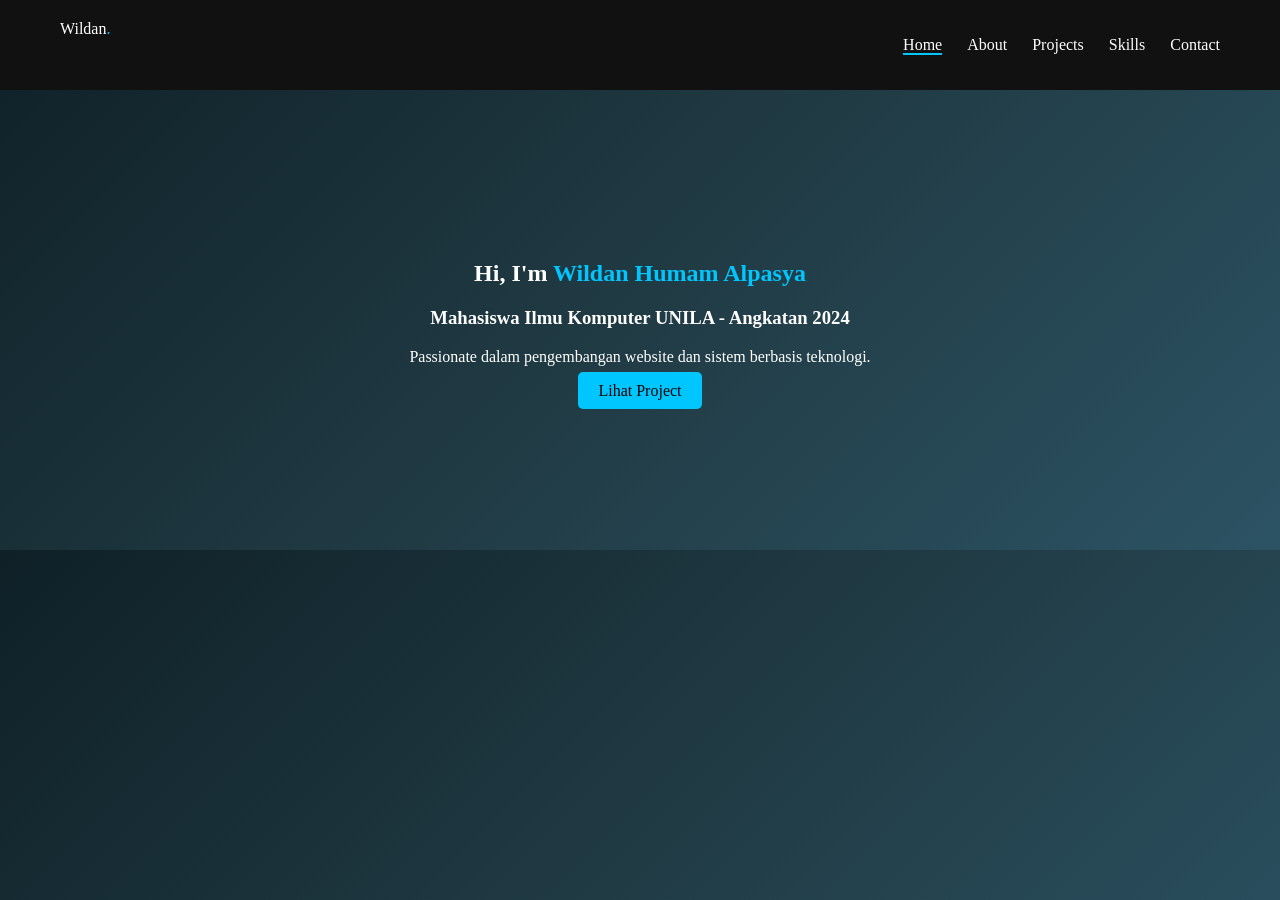
==== index.html @ ae26f10a "Add files via upload" ====
<!DOCTYPE html>
<html lang="id">
<head>
<meta charset="UTF-8">
<title>Wildan Humam Alpasya | Portfolio</title>
<link rel="stylesheet" href="css/style.css">
</head>
<body>

<nav>
  <div class="logo">Wildan<span>.</span></div>
  <ul>
    <li><a class="active" href="index.html">Home</a></li>
    <li><a href="about.html">About</a></li>
    <li><a href="projects.html">Projects</a></li>
    <li><a href="skills.html">Skills</a></li>
    <li><a href="contact.html">Contact</a></li>
  </ul>
</nav>

<section class="hero">
  <h1>Hi, I'm <span>Wildan Humam Alpasya</span></h1>
  <h3>Mahasiswa Ilmu Komputer UNILA - Angkatan 2024</h3>
  <p>Passionate dalam pengembangan website dan sistem berbasis teknologi.</p>
  <a href="projects.html" class="btn">Lihat Project</a>
</section>

<script src="js/script.js"></script>
</body>
</html>
---- css/style.css ----
body{
margin:0;
font-family:Segoe UI;
background:linear-gradient(135deg,#0f2027,#203a43,#2c5364);
color:white;
}

nav{
display:flex;
justify-content:space-between;
padding:20px 60px;
background:#111;
}

nav ul{
display:flex;
gap:25px;
list-style:none;
}

nav a{
color:white;
text-decoration:none;
}

.active{
border-bottom:2px solid #00c6ff;
}

.logo span{
color:#00c6ff;
}

.hero{
text-align:center;
padding:150px 20px;
}

.hero span{
color:#00c6ff;
}

.btn{
background:#00c6ff;
color:black;
padding:10px 20px;
text-decoration:none;
border:none;
cursor:pointer;
border-radius:5px;
}

.content{
padding:80px 100px;
text-align:center;
}

.project-container{
display:flex;
gap:20px;
justify-content:center;
flex-wrap:wrap;
}

.project{
background:#1c1c1c;
padding:20px;
width:250px;
border-radius:8px;
}

.filter-buttons button{
margin:10px;
padding:8px 15px;
cursor:pointer;
}

.skill{
margin:20px 0;
}

.bar{
background:#444;
height:20px;
border-radius:10px;
}

.fill{
background:#00c6ff;
height:100%;
border-radius:10px;
}
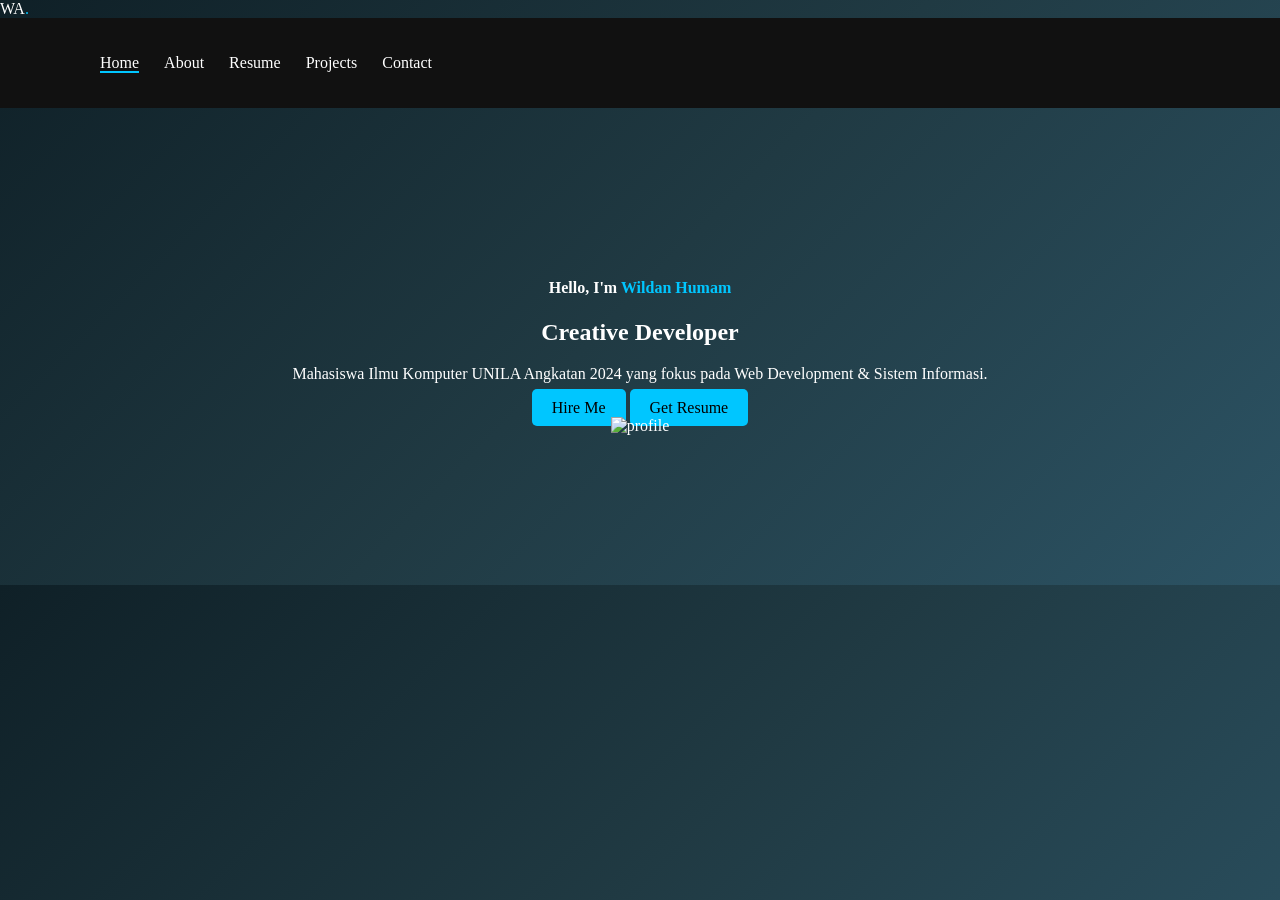
==== commit b13e6844: "Update index.html" ====
--- a/index.html
+++ b/index.html
@@ -2,29 +2,45 @@
 <html lang="id">
 <head>
 <meta charset="UTF-8">
-<title>Wildan Humam Alpasya | Portfolio</title>
+<title>Wildan Humam Alpasya</title>
 <link rel="stylesheet" href="css/style.css">
 </head>
 <body>
 
-<nav>
-  <div class="logo">Wildan<span>.</span></div>
-  <ul>
-    <li><a class="active" href="index.html">Home</a></li>
-    <li><a href="about.html">About</a></li>
-    <li><a href="projects.html">Projects</a></li>
-    <li><a href="skills.html">Skills</a></li>
-    <li><a href="contact.html">Contact</a></li>
-  </ul>
-</nav>
+<header>
+  <div class="logo">WA<span>.</span></div>
+  <nav>
+    <ul>
+      <li><a class="active" href="index.html">Home</a></li>
+      <li><a href="about.html">About</a></li>
+      <li><a href="resume.html">Resume</a></li>
+      <li><a href="projects.html">Projects</a></li>
+      <li><a href="contact.html">Contact</a></li>
+    </ul>
+  </nav>
+</header>
 
 <section class="hero">
-  <h1>Hi, I'm <span>Wildan Humam Alpasya</span></h1>
-  <h3>Mahasiswa Ilmu Komputer UNILA - Angkatan 2024</h3>
-  <p>Passionate dalam pengembangan website dan sistem berbasis teknologi.</p>
-  <a href="projects.html" class="btn">Lihat Project</a>
+  <div class="hero-left">
+    <h4>Hello, I'm <span>Wildan Humam</span></h4>
+    <h1>Creative Developer</h1>
+    <p>Mahasiswa Ilmu Komputer UNILA Angkatan 2024 yang fokus pada Web Development & Sistem Informasi.</p>
+
+    <div class="buttons">
+      <a href="contact.html" class="btn hire">Hire Me</a>
+      <a href="resume.html" class="btn resume">Get Resume</a>
+    </div>
+  </div>
+
+  <div class="hero-right">
+    <div class="circle">
+      <img src="https://i.pravatar.cc/400" alt="profile">
+    </div>
+  </div>
 </section>
+
+<div class="wave"></div>
 
 <script src="js/script.js"></script>
 </body>
-</html>+</html>
